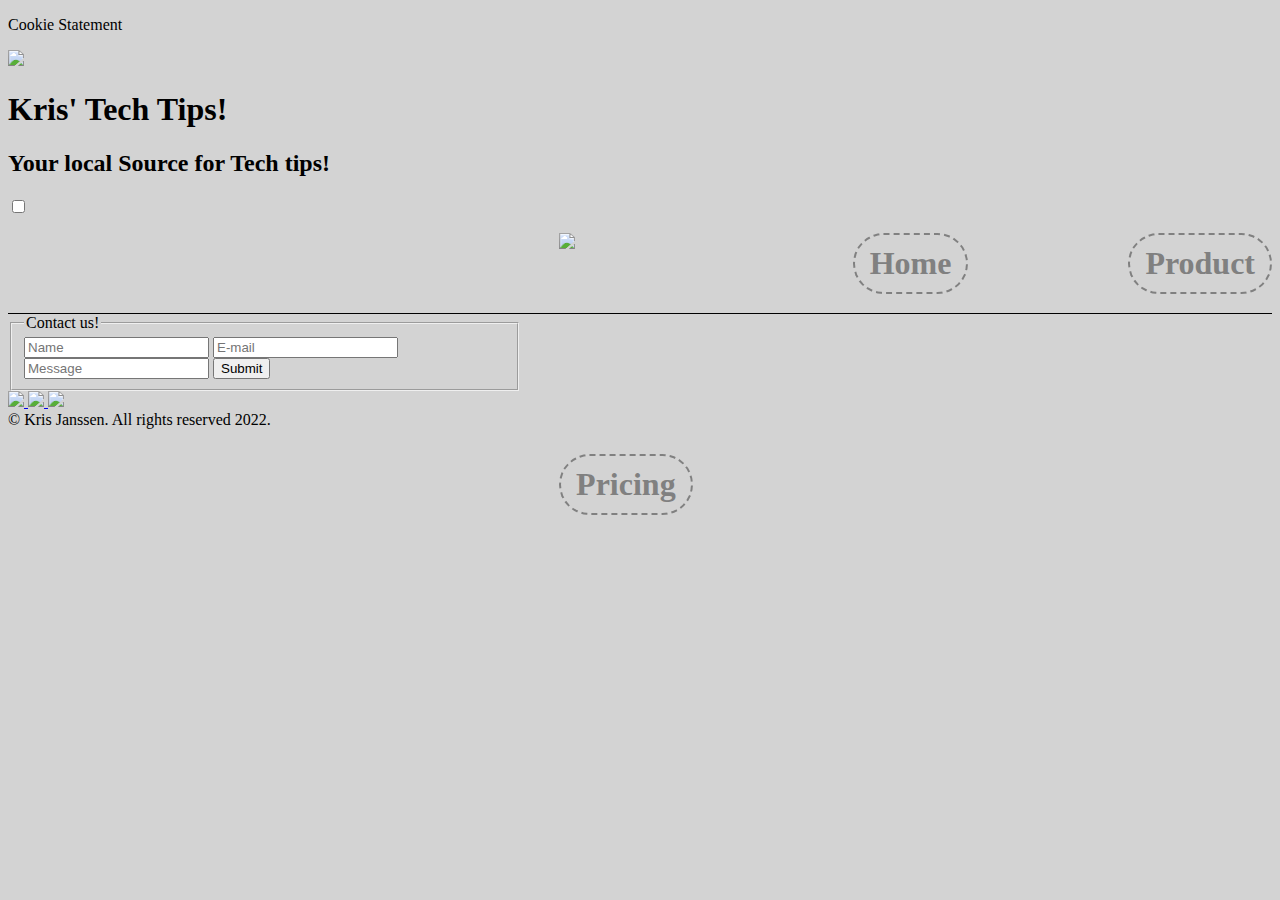
==== contact.html @ 7cd0c088 "Create contact.html" ====
<!DOCTYPE html>

<html lang="en" />
  <head>
    
    <!-- 
     favicons!
    <link rel="apple-touch-icon-precomposed" sizes="57x57" href="apple-touch-icon-57x57.png" />
    <link rel="apple-touch-icon-precomposed" sizes="114x114" href="apple-touch-icon-114x114.png" />
    <link rel="apple-touch-icon-precomposed" sizes="72x72" href="apple-touch-icon-72x72.png" />
    <link rel="apple-touch-icon-precomposed" sizes="144x144" href="apple-touch-icon-144x144.png" />
    <link rel="apple-touch-icon-precomposed" sizes="120x120" href="apple-touch-icon-120x120.png" />
    <link rel="apple-touch-icon-precomposed" sizes="152x152" href="apple-touch-icon-152x152.png" />
    <link rel="icon" type="image/png" href="favicon-32x32.png" sizes="32x32" />
    <link rel="icon" type="image/png" href="favicon-16x16.png" sizes="16x16" />
    <meta name="application-name" content="&nbsp;"/>
    <meta name="msapplication-TileColor" content="#FFFFFF" />
    <meta name="msapplication-TileImage" content="mstile-144x144.png" /> -->

    <link rel="stylesheet" href="style.css" />
    <!-- !!!! --> <link rel="icon" href="img/WebsiteIcon.png" />
    <meta charset="utf-8" />
    <meta name="keywords" content="device, performance, quality, experience, design" />
    <meta name="description" content="A website where you can browse devices Kris recommends." />
    <meta name="author" content="Kris Janssen" />
    
    <title>Contact - Tech Tips</title>
  </head>
    
  <body>
      <section class="cookies">
    <p>Cookie Statement</p>
  </section>

    <header>
      <a href="index.html"><img class="HeaderIcon" src="img/WebsiteIcon.png" /></a>
      <h1>Kris' Tech Tips!</h1>
      <h2>Your local Source for Tech tips!</h2>
    </header>

     <input class="hamburgerCheckBox" type="checkbox" id="MenuTrigger" />
   <nav>
    
     <ul>
       <label for="MenuTrigger"><img src="img/hamburger.png"></label>
       <li class="navButton"><a href="index.html">Home</a></li>
       <li class="navButton"><a href="product.html">Product</a></li>
       <li class="navButton"><a href="pricing.html">Pricing</a></li>
       
      
     </ul>
    </nav> 

  <!-- Contact requirements -->
  <!--
4. Aside: 3 Products.
a. Use the image from 3 products to push traffic to https://www.inholland.nl/ 
  -->

  
    
<section class="contactContainer">
  
      <form class="gridItem"> 
        <fieldset class="inputContainer">
          <legend>Contact us!</legend>
        <input type="text" class="textInput" name="name" placeholder="Name" />
        <input type="email" class="textInput" name="email" placeholder="E-mail" /> 
        <input type="text" class="textInputLarge" name="message" placeholder="Message" /> 
        
          <input class="submitButton" name="submit" type="submit" />
        </fieldset>

      </form> 
  
    <aside class="gridItem imageGridItem">
      
      <a href="https://www.inholland.nl">
        <img class="contactProductImage" src="img/JumpAndRunStilts.png" />
      </a>
      
      <a href="https://www.inholland.nl">
        <img class="contactProductImage" src="img/AppleWatch.png" />
      </a>
      
      <a href="https://www.inholland.nl">
        <img class="contactProductImage" src="img/AirPodsMax.png" />
      </a>
    </aside>

</section>
    
<footer>
  &copy Kris Janssen. All rights reserved 2022.
</footer>
  </body>
  </html>
---- style.css ----
@media only screen and (max-width: 2560px) {



nav {
  background-color: LightGray;
  padding-bottom: 6em;
  border-bottom: solid 1px;
}

nav ul {
  display: grid;
  grid-template-columns: auto auto auto;
  float: right;
  grid-gap: 10em;
  justify-content: center;
}

.navButton {
  display: inline-block;
  font-size: 2em;
  font-weight: bolder;
  font-family: Helvetica Neue;
}

nav li {
  padding: 10px 15px 10px 15px;
  border: dashed 2px gray;
  border-radius: 1em;
}

nav a {
  color: gray;
  text-decoration: none
}

.navButton:hover {
  cursor: pointer;
}

}


@media only screen and (max-width: 950px) {

nav {
  background-color: LightGray;
  padding-bottom: 6em;
  border-bottom: solid 1px;
}

nav ul {
  display: grid;
  grid-template-columns: auto auto auto;
  float: right;
  grid-gap: 4em;
  justify-content: center;
}

.navButton {
  display: inline-block;
  font-size: 2em;
  font-weight: bolder;
  font-family: Helvetica Neue;
}

nav li {
  padding: 10px 15px 10px 15px;
  border: dashed 2px gray;
  border-radius: 1em;
}

nav a {
  color: gray;
  text-decoration: none
}

.navButton:hover {
  cursor: pointer;
}

}

@media only screen and (max-width: 800px) {

nav {
  background-color: LightGray;
  padding-bottom: 6em;
  border-bottom: solid 1px;
}

nav ul {
  display: grid;
  grid-template-columns: auto auto auto;
  float: right;
  justify-content: center;
}

.navButton {
  display: inline-block;
  font-size: 1.5em;
  font-weight: bolder;
  font-family: Helvetica Neue;
}

nav li {
  padding: 10px 15px 10px 15px;
  border: dashed 2px gray;
  border-radius: 1em;
}

nav a {
  color: gray;
  text-decoration: none
}

.navButton:hover {
  cursor: pointer;
}

}

@media only screen and (max-width: 750px) {

body {
  background-color: LightGray;
}

.NavBarLogo {
 float: left;
 height: 5em;
 width: 5em;
}

nav {
  background-color: LightGray;
  padding-bottom: 6em;
  border-bottom: solid 1px;
}

nav ul {
  display: grid;
  grid-template-columns: auto auto auto;
  float: right;
  justify-content: center;
}

.navButton {
  display: inline-block;
  font-size: 1em;
  font-weight: bolder;
  font-family: Helvetica Neue;
}

nav li {
  padding: 10px 15px 10px 15px;
  border: dashed 2px gray;
  border-radius: 1em;
}
  
  .navButton:hover {
  cursor: pointer;
  }
}





body {
  background-color: LightGray;
}

.NavBarLogo {
 float: left;
 height: 5em;
 width: 5em;
}

.NavBarLogo:hover {
  cursor: pointer;
}
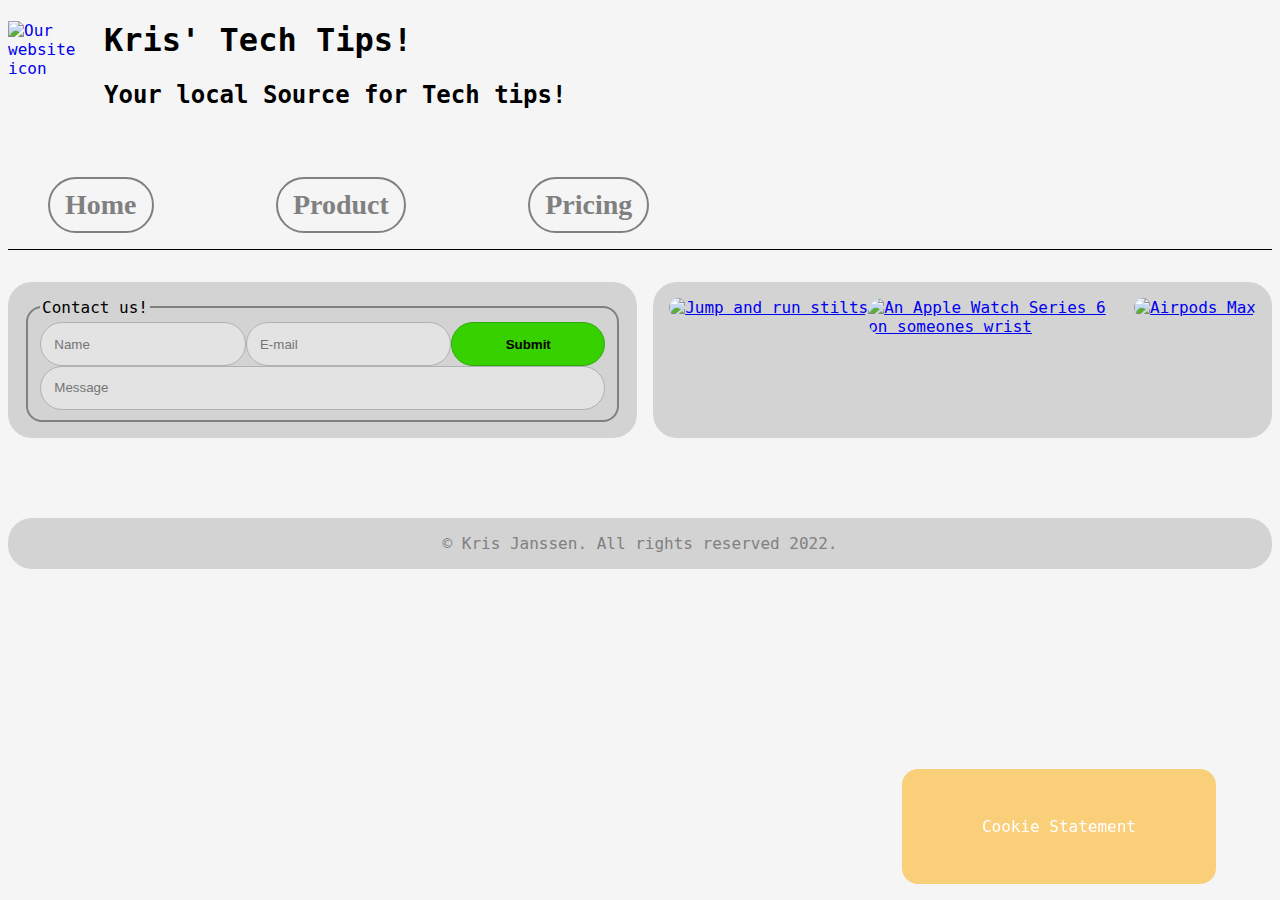
==== commit c7fc0636: "Update contact.html" ====
--- a/contact.html
+++ b/contact.html
@@ -1,8 +1,9 @@
 <!DOCTYPE html>
 
-<html lang="en" />
+<html lang="en">
   <head>
-    
+        <meta charset="utf-8" />
+        <meta name="viewport" content="width=device-width,initial-scale=0.75">
     <!-- 
      favicons!
     <link rel="apple-touch-icon-precomposed" sizes="57x57" href="apple-touch-icon-57x57.png" />
@@ -19,7 +20,6 @@
 
     <link rel="stylesheet" href="style.css" />
     <!-- !!!! --> <link rel="icon" href="img/WebsiteIcon.png" />
-    <meta charset="utf-8" />
     <meta name="keywords" content="device, performance, quality, experience, design" />
     <meta name="description" content="A website where you can browse devices Kris recommends." />
     <meta name="author" content="Kris Janssen" />
@@ -33,16 +33,16 @@
   </section>
 
     <header>
-      <a href="index.html"><img class="HeaderIcon" src="img/WebsiteIcon.png" /></a>
+      <a href="index.html"><img class="HeaderIcon" alt="Our website icon" src="img/WebsiteIcon.png" /></a>
       <h1>Kris' Tech Tips!</h1>
       <h2>Your local Source for Tech tips!</h2>
     </header>
 
+      
+   <nav>
      <input class="hamburgerCheckBox" type="checkbox" id="MenuTrigger" />
-   <nav>
-    
+     <label for="MenuTrigger"><img alt="Hamburger icon" src="img/hamburger.png"></label>
      <ul>
-       <label for="MenuTrigger"><img src="img/hamburger.png"></label>
        <li class="navButton"><a href="index.html">Home</a></li>
        <li class="navButton"><a href="product.html">Product</a></li>
        <li class="navButton"><a href="pricing.html">Pricing</a></li>
@@ -76,22 +76,22 @@
     <aside class="gridItem imageGridItem">
       
       <a href="https://www.inholland.nl">
-        <img class="contactProductImage" src="img/JumpAndRunStilts.png" />
+        <img class="contactProductImage" alt="Jump and run stilts" src="img/JumpAndRunStilts.png" />
       </a>
       
       <a href="https://www.inholland.nl">
-        <img class="contactProductImage" src="img/AppleWatch.png" />
+        <img class="contactProductImage" alt="An Apple Watch Series 6 on someones wrist" src="img/AppleWatch.png" />
       </a>
       
       <a href="https://www.inholland.nl">
-        <img class="contactProductImage" src="img/AirPodsMax.png" />
+        <img class="contactProductImage" alt="Airpods Max" src="img/AirPodsMax.png" />
       </a>
     </aside>
 
 </section>
     
 <footer>
-  &copy Kris Janssen. All rights reserved 2022.
+  &copy; Kris Janssen. All rights reserved 2022.
 </footer>
   </body>
   </html>
--- a/style.css
+++ b/style.css
@@ -1,31 +1,204 @@
-@media only screen and (max-width: 2560px) {
-
-
-
-nav {
-  background-color: LightGray;
-  padding-bottom: 6em;
-  border-bottom: solid 1px;
-}
-
-nav ul {
+:root {
+  --confirmColor: #37d100;
+  --confirmAccent: #2bac08
+}
+
+footer {
+  background-color: lightgray;
+  margin-top: 5em;
+  padding: 1em;
+  color: gray;
+  border-radius: 1.5rem;
+  text-align: center;
+}
+
+.productGridContainer {
+  display: grid;
+  grid-template-columns: auto auto;
+  grid-gap: 1em;
+}
+
+.productGridContainer .productGridItem {
+  background-color: #cbcbcb;
+  border-radius: 1.5rem; 
+  padding-bottom: 1em;
+}
+
+.subsubtitle {
+  display: block;
+  font-weight: bolder;
+  font-size: 1.5rem;
+  margib-top: 1em;
+}
+
+.imageGridItem {
+    display: grid;
+    grid-template-columns: auto auto auto;
+}
+
+.imageGridItemProductPage {
+    display: grid;
+    grid-template-columns: auto;
+}
+
+.contactProductImage, .productImage {
+  height: 15em;
+  width: 11em;
+  border-radius: 1rem
+}
+
+.orderButton {
+  background-color: var(--confirmColor);
+  display: inline-block;
+  padding: 5px;
+  border-radius: 5em;
+}
+
+.orderButton a {
+  text-decoration: none;
+  color: white;
+  font-weight: bolder;
+}
+
+article p {
+  background-color: lightgray;
+   border-radius: 1.5em;
+   padding: 1em 1em 10em 1em;
+}
+
+.cookies {
+  position: fixed;
+  color: #fff;
+  background-color: rgba(255,170,0,0.5);
+  border-radius: 1em;
+  padding: 2em 5em 2em 5em;
+  bottom: 0;
+  right: 0;
+  margin: 0 4em 1em 0;
+}
+
+.flexSection aside {
+    background-color: lightgray;
+   border-radius: 1.5em;
+   padding: 1em;
+   overflow-wrap: break-word;
+   margin: 0 1em 0 1em;
+   flex-grow: 0;
+   flex-shrink: 0
+}
+
+.flexSection {
+  display: flex;
+  flex-direction: row;
+  margin-top: 2em
+}
+
+
+.contactContainer fieldset {
+  border-radius: 1em;
+  border: solid 2px gray
+}
+
+
+.contactContainer, .gridContainer {
+  display: grid;
+  margin-top: 2em;
+  visibility: visible;
+  grid-template-columns: auto auto;
+  grid-gap: 1em;
+  justify-content: fill;
+}
+
+.gridItem {
+  background-color: lightgray;
+  border-radius: 1.5rem;
+  border: none;
+  padding: 1em;
+}
+
+.contactContainer .textInput {
+  background-color: #e3e3e3;
+  padding: 1em;
+  border-radius: 2rem;
+  border: solid 1px #afb1b3;
+}
+
+.contactContainer .textInputLarge {
+  background-color: #e3e3e3;
+  padding: 1em;
+  border-radius: 3rem;
+  grid-area: 2 / 1 / span 2 / span 3;
+  border: solid 1px #afb1b3;
+}
+
+.submitButton {
+  background-color: var(--confirmColor);
+  padding: 1em 4em 1em 4em;
+  border-radius: 2rem;
+  border: solid 1px var(--confirmAccent);
+  font-weight: bolder;
+}
+
+.submitButton:hover {
+  cursor: pointer;
+}
+
+.inputContainer {
   display: grid;
   grid-template-columns: auto auto auto;
-  float: right;
-  grid-gap: 10em;
-  justify-content: center;
+}
+
+
+/*Desktop Port*/
+@media only screen and (min-device-width: 1280px) {
+
+.articleImageMobile {
+  display: none;
+}
+
+    .hamburgerCheckBox {
+  visibility: hidden;
+}
+  
+nav {
+  background-color: WhiteSmoke;
+  border-bottom: solid 1px;
+
+  
+}
+
+  .articleImage {
+    display: initial;
+    margin-top: 1em;
+    border-radius: 1em;
+    height: 19rem;
+    width: 14rem; 
+    float: right;
+    margin-left: 1em;
+  }
+  
+nav img {
+  display: none
+}
+
+  
+nav ul {
+    display: flex;
+  flex-direction: row;
+  justify-content: left;
 }
 
 .navButton {
   display: inline-block;
-  font-size: 2em;
-  font-weight: bolder;
+  margin: 0 10% 0 0;
+  font-size: 28px;
+  font-weight: bold;
   font-family: Helvetica Neue;
 }
 
 nav li {
   padding: 10px 15px 10px 15px;
-  border: dashed 2px gray;
+  border: solid 2px gray;
   border-radius: 1em;
 }
 
@@ -36,147 +209,301 @@
 
 .navButton:hover {
   cursor: pointer;
-}
-
-}
-
-
-@media only screen and (max-width: 950px) {
-
-nav {
-  background-color: LightGray;
-  padding-bottom: 6em;
+  }
+}
+
+
+
+
+@import url('https://fonts.googleapis.com/css2?family=Roboto+Mono&display=swap');
+@import url('https://fonts.googleapis.com/css2?family=Roboto+Slab&display=swap');
+
+body {
+  background-color: WhiteSmoke;
+  font-family: "Roboto-Mono", monospace;
+}
+
+.HeaderIcon {
+ float: left;
+ height: 5em;
+ width: 5em;
+    margin-right: 1em;
+}
+
+.HeaderIcon:hover {
+  cursor: pointer;
+}
+
+.logo {
+  margin-top: 2em;
+  height: 20em;
+  width: 20em;
+}
+
+header {
+margin-bottom: 2em;
+}
+
+header h1, header h2, .title {
+  font-family: "Roboto Slab", monospace;
+  margin-left: 2em;
+}
+
+
+
+p a {
+  text-decoration: none
+}
+.imageSource {
+  margin-top: 1em;
+  font-size: 0.5em;
+  display: block;
+  color: gray
+}
+
+.subtitle {
+  font-size: 1.5em;
+  font-weight: bolder;
+}
+
+.quote {
+  font-style: italic;
+  color: dimgray
+}
+
+
+
+
+/*TABLET GOES HERE*/
+
+
+
+
+
+
+
+
+/*Iphone / Mobile Port*/
+@media only screen 
+    and (max-device-width: 480px)  {
+
+  .articleImage {
+    display: none;
+  }
+
+
+
+  nav {
+  background-color: WhiteSmoke;
   border-bottom: solid 1px;
-}
-
+
+  
+}
+  
 nav ul {
-  display: grid;
-  grid-template-columns: auto auto auto;
-  float: right;
-  grid-gap: 4em;
-  justify-content: center;
-}
-
-.navButton {
-  display: inline-block;
-  font-size: 2em;
-  font-weight: bolder;
-  font-family: Helvetica Neue;
-}
-
-nav li {
-  padding: 10px 15px 10px 15px;
-  border: dashed 2px gray;
-  border-radius: 1em;
+    display: flex;
+  flex-direction: row;
+  justify-content: left;
+}
+
+nav .navButton {
+  padding: 25px;
+  border: solid 4px gray;
+  border-radius: 3em;
 }
 
 nav a {
   color: gray;
   text-decoration: none
 }
-
-.navButton:hover {
-  cursor: pointer;
-}
-
-}
-
-@media only screen and (max-width: 800px) {
-
-nav {
-  background-color: LightGray;
-  padding-bottom: 6em;
-  border-bottom: solid 1px;
-}
-
-nav ul {
-  display: grid;
-  grid-template-columns: auto auto auto;
-  float: right;
-  justify-content: center;
-}
-
-.navButton {
-  display: inline-block;
-  font-size: 1.5em;
-  font-weight: bolder;
-  font-family: Helvetica Neue;
-}
-
-nav li {
-  padding: 10px 15px 10px 15px;
-  border: dashed 2px gray;
-  border-radius: 1em;
-}
-
-nav a {
-  color: gray;
-  text-decoration: none
-}
-
-.navButton:hover {
-  cursor: pointer;
-}
-
-}
-
-@media only screen and (max-width: 750px) {
-
+  
 body {
-  background-color: LightGray;
+  background-color: WhiteSmoke;
+  font-family: "Roboto-Mono", monospace;
 }
 
 .NavBarLogo {
  float: left;
- height: 5em;
- width: 5em;
-}
-
-nav {
-  background-color: LightGray;
-  padding-bottom: 6em;
-  border-bottom: solid 1px;
-}
-
-nav ul {
+ height: 10em;
+ width: 10em;
+ margin-right: 3em;
+}
+
+.logo {
+  margin-top: 2em;
+  height: 20em;
+  width: 20em;
+}
+
+header {
+margin-bottom: 6em;
+}
+  
+  header h1, header h2, .title {
+  font-family: "Roboto Slab", monospace;
+  margin-left: 2em;
+  font-weight: bold;
+}
+
+  header h1
+  {
+    font-size: 4em;
+  }
+
+  header h2
+  {
+    font-size: 3em;
+  }
+
+  
+.subtitle {
+  font-size: 32px;
+  font-weight: bolder;
+}
+
+
+
+.flexSection aside {
+   border-radius: 1.5rem;
+   padding: 1em;
+   overflow-wrap: break-word;
+   flex-grow: 0;
+  flex-shrink: 0;
+  max-width: 30%;
+}
+
+.flexSection p, aside p {
+  font-size: 26px;
+}
+
+  ol li {
+  font-size: 20px;  
+  }
+  
+  .flexSection {
+  display: flex;
+  flex-direction: row;
+  }
+  
+nav li {
+  visibility: hidden;
+  display: none;
+}
+
+  .hamburgerCheckBox {
+  visibility: hidden;
+}
+  
+nav img {
+  display: flex;
+  flex-direction: column;
+  opacity: 1;
+  height: 5rem;
+  width: 5rem;
+}
+
+  .hamburgerCheckBox:checked ~ nav ul {
+    visibility: visible;
+    display: flex;
+    flex-direction: column;
+  }
+  
+  .hamburgerCheckBox:checked ~ nav ul li {
+    visibility: visible;
+    display: block;
+  }
+
+    .articleImageMobile {
+    display: block;
+    margin-top: 1em;
+    border-radius: 1em;
+    height: 60rem;
+    width: 50rem;
+    margin: 2em auto 0 auto;
+  }
+
+.contactContainer fieldset {
+  border-radius: 2em;
+  border: solid 3px gray
+} 
+
+  fieldset legend {
+    font-size: 2rem;
+  }
+
+.contactContainer, .gridContainer {
+  display: block;
+  margin-top: 2em;
+  visibility: visible;
+  justify-content: fill;
+}
+
+.gridItem {
+  background-color: lightgray;
+  border-radius: 1.5rem;
+  border: none;
+  margin-bottom: 2em;
+  padding: 1em;
+}
+
+.contactContainer .textInput {
+  background-color: #e3e3e3;
+  padding-right: 15em;
+  border-radius: 2rem;
+  padding: 5rem 20rem 5rem 5rem;
+  border: solid 1px #afb1b3;
+}
+
+  .textInputLarge::placeholder {
+    font-size: 3rem;
+    padding-right: 5em
+  }
+
+  .textInput::placeholder {
+    font-size: 3rem;
+  }
+
+.contactContainer .textInputLarge {
+  background-color: #e3e3e3;
+  padding-right: 15em;
+  padding: 5rem 20rem 5rem 5rem;
+  border-radius: 2rem;
+  grid-area: 3 / 1 / span 4 / span 1;
+  border: solid 1px #afb1b3;
+}
+
+.submitButton {
+  background-color: var(--confirmColor);
+  font-size: 3rem;
+  border: solid 1px var(--confirmAccent);
+  font-weight: bolder;
+}
+
+  .contactProductImage, .productImage {
+    height: 15em;
+    width: 11em;
+  }
+  
+.imageGridItem {
+    display: grid;
+    grid-template-columns: auto auto auto;
+  justify-content: space-evenly;
+}
+  
+.inputContainer {
   display: grid;
-  grid-template-columns: auto auto auto;
-  float: right;
-  justify-content: center;
-}
-
-.navButton {
-  display: inline-block;
-  font-size: 1em;
-  font-weight: bolder;
-  font-family: Helvetica Neue;
-}
-
-nav li {
-  padding: 10px 15px 10px 15px;
-  border: dashed 2px gray;
-  border-radius: 1em;
-}
-  
-  .navButton:hover {
-  cursor: pointer;
-  }
-}
-
-
-
-
-
-body {
-  background-color: LightGray;
-}
-
-.NavBarLogo {
- float: left;
- height: 5em;
- width: 5em;
-}
-
-.NavBarLogo:hover {
-  cursor: pointer;
-}
+  grid-template-columns: auto;
+  }
+
+  .productGridContainer {
+  display: grid;
+  grid-template-columns: auto;
+  grid-gap: 1em;
+}
+
+  .imageGridItemProductPage {
+    display: grid;
+    grid-template-columns: auto auto auto;
+  }
+  
+}
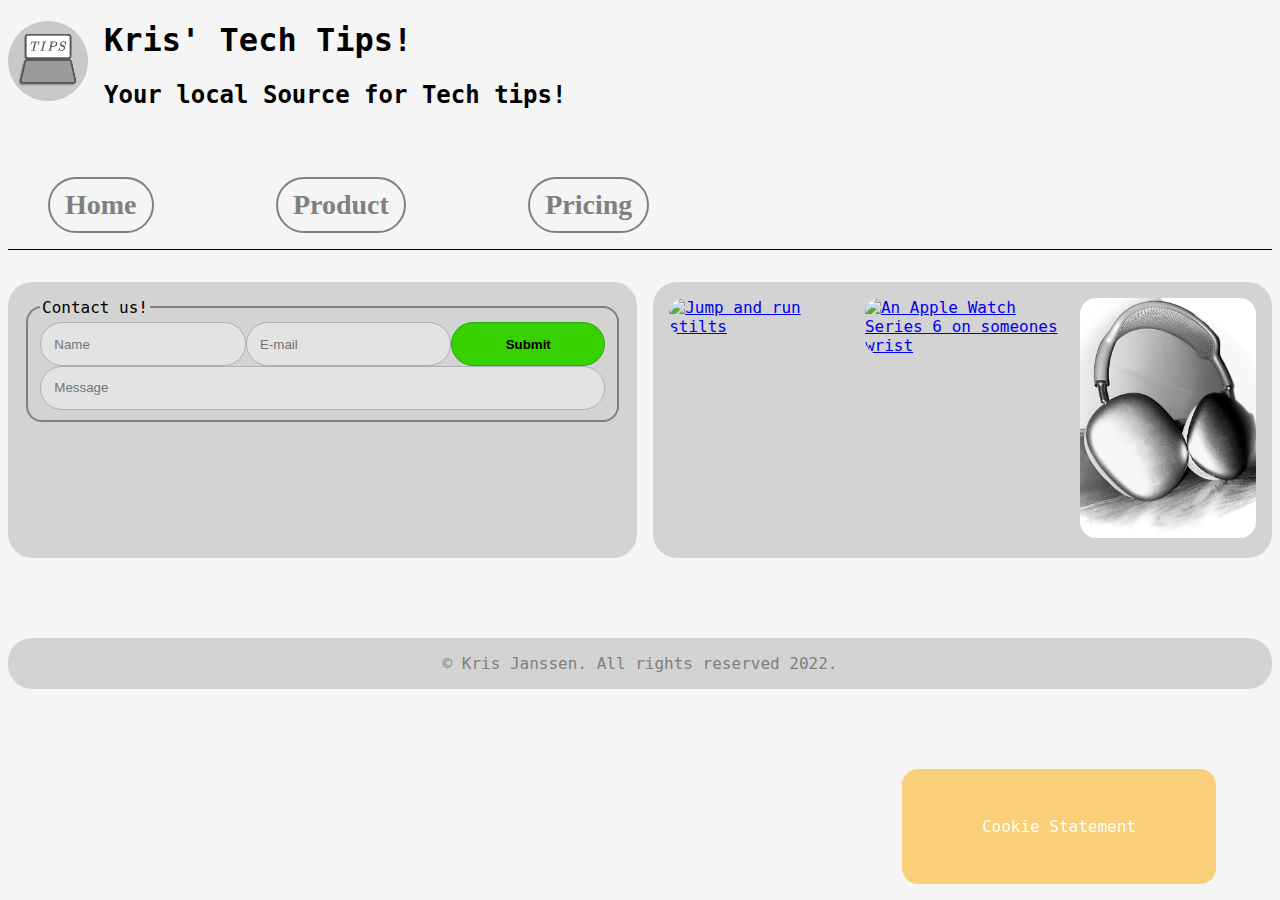
==== commit 8e924157: "Update contact.html" ====
--- a/contact.html
+++ b/contact.html
@@ -1,97 +1,118 @@
 <!DOCTYPE html>
-
 <html lang="en">
+  
   <head>
-        <meta charset="utf-8" />
-        <meta name="viewport" content="width=device-width,initial-scale=0.75">
-    <!-- 
-     favicons!
-    <link rel="apple-touch-icon-precomposed" sizes="57x57" href="apple-touch-icon-57x57.png" />
-    <link rel="apple-touch-icon-precomposed" sizes="114x114" href="apple-touch-icon-114x114.png" />
-    <link rel="apple-touch-icon-precomposed" sizes="72x72" href="apple-touch-icon-72x72.png" />
-    <link rel="apple-touch-icon-precomposed" sizes="144x144" href="apple-touch-icon-144x144.png" />
-    <link rel="apple-touch-icon-precomposed" sizes="120x120" href="apple-touch-icon-120x120.png" />
-    <link rel="apple-touch-icon-precomposed" sizes="152x152" href="apple-touch-icon-152x152.png" />
-    <link rel="icon" type="image/png" href="favicon-32x32.png" sizes="32x32" />
-    <link rel="icon" type="image/png" href="favicon-16x16.png" sizes="16x16" />
-    <meta name="application-name" content="&nbsp;"/>
+    <meta charset="utf-8" />
+    <meta name="viewport" content="width=device-width,initial-scale=0.75">
+    <!-- favicons! <link rel="apple-touch-icon-precomposed" sizes="57x57"
+    href="apple-touch-icon-57x57.png" />
+    <link rel="apple-touch-icon-precomposed" sizes="114x114" href="apple-touch-icon-114x114.png"
+    />
+    <link rel="apple-touch-icon-precomposed" sizes="72x72" href="apple-touch-icon-72x72.png"
+    />
+    <link rel="apple-touch-icon-precomposed" sizes="144x144" href="apple-touch-icon-144x144.png"
+    />
+    <link rel="apple-touch-icon-precomposed" sizes="120x120" href="apple-touch-icon-120x120.png"
+    />
+    <link rel="apple-touch-icon-precomposed" sizes="152x152" href="apple-touch-icon-152x152.png"
+    />
+    <link rel="icon" type="image/png" href="favicon-32x32.png" sizes="32x32"
+    />
+    <link rel="icon" type="image/png" href="favicon-16x16.png" sizes="16x16"
+    />
+    <meta name="application-name" content="&nbsp;" />
     <meta name="msapplication-TileColor" content="#FFFFFF" />
-    <meta name="msapplication-TileImage" content="mstile-144x144.png" /> -->
-
+    <meta name="msapplication-TileImage" content="mstile-144x144.png" />
+    -->
     <link rel="stylesheet" href="style.css" />
-    <!-- !!!! --> <link rel="icon" href="img/WebsiteIcon.png" />
-    <meta name="keywords" content="device, performance, quality, experience, design" />
-    <meta name="description" content="A website where you can browse devices Kris recommends." />
+    <!-- !!!! -->
+    <link rel="icon" href="img/WebsiteIcon.png" />
+    <meta name="keywords" content="device, performance, quality, experience, design"
+    />
+    <meta name="description" content="A website where you can browse devices Kris recommends."
+    />
     <meta name="author" content="Kris Janssen" />
-    
-    <title>Contact - Tech Tips</title>
+    <title>
+      Contact - Tech Tips
+    </title>
   </head>
-    
+  
   <body>
-      <section class="cookies">
-    <p>Cookie Statement</p>
-  </section>
-
+    <section class="cookies">
+      <p>
+        Cookie Statement
+      </p>
+    </section>
     <header>
-      <a href="index.html"><img class="HeaderIcon" alt="Our website icon" src="img/WebsiteIcon.png" /></a>
-      <h1>Kris' Tech Tips!</h1>
-      <h2>Your local Source for Tech tips!</h2>
+      <a href="index.html">
+        <img class="HeaderIcon" alt="Our website icon" src="img/WebsiteIcon.png"
+        />
+      </a>
+      <h1>
+        Kris' Tech Tips!
+      </h1>
+      <h2>
+        Your local Source for Tech tips!
+      </h2>
     </header>
-
-      
-   <nav>
-     <input class="hamburgerCheckBox" type="checkbox" id="MenuTrigger" />
-     <label for="MenuTrigger"><img alt="Hamburger icon" src="img/hamburger.png"></label>
-     <ul>
-       <li class="navButton"><a href="index.html">Home</a></li>
-       <li class="navButton"><a href="product.html">Product</a></li>
-       <li class="navButton"><a href="pricing.html">Pricing</a></li>
-       
-      
-     </ul>
-    </nav> 
-
-  <!-- Contact requirements -->
-  <!--
-4. Aside: 3 Products.
-a. Use the image from 3 products to push traffic to https://www.inholland.nl/ 
-  -->
-
-  
-    
-<section class="contactContainer">
-  
-      <form class="gridItem"> 
+    <nav>
+      <input class="hamburgerCheckBox" type="checkbox" id="MenuTrigger" />
+      <label for="MenuTrigger">
+        <img alt="Hamburger icon" src="img/hamburger.png">
+      </label>
+      <ul>
+        <li class="navButton">
+          <a href="index.html">
+            Home
+          </a>
+        </li>
+        <li class="navButton">
+          <a href="product.html">
+            Product
+          </a>
+        </li>
+        <li class="navButton">
+          <a href="pricing.html">
+            Pricing
+          </a>
+        </li>
+      </ul>
+    </nav>
+    <!-- Contact requirements -->
+    <!-- 4. Aside: 3 Products. a. Use the image from 3 products to push traffic
+    to https://www.inholland.nl/ -->
+    <section class="contactContainer">
+      <form class="gridItem">
         <fieldset class="inputContainer">
-          <legend>Contact us!</legend>
-        <input type="text" class="textInput" name="name" placeholder="Name" />
-        <input type="email" class="textInput" name="email" placeholder="E-mail" /> 
-        <input type="text" class="textInputLarge" name="message" placeholder="Message" /> 
-        
+          <legend>
+            Contact us!
+          </legend>
+          <input type="text" class="textInput" name="name" placeholder="Name" />
+          <input type="email" class="textInput" name="email" placeholder="E-mail"
+          />
+          <input type="text" class="textInputLarge" name="message" placeholder="Message"
+          />
           <input class="submitButton" name="submit" type="submit" />
         </fieldset>
+      </form>
+      <aside class="gridItem imageGridItem">
+        <a href="https://www.inholland.nl">
+          <img class="contactProductImage" alt="Jump and run stilts" src="img/JumpAndRunStilts.png"
+          />
+        </a>
+        <a href="https://www.inholland.nl">
+          <img class="contactProductImage" alt="An Apple Watch Series 6 on someones wrist"
+          src="img/AppleWatch.png" />
+        </a>
+        <a href="https://www.inholland.nl">
+          <img class="contactProductImage" alt="Airpods Max" src="img/AirPodsMax.png"
+          />
+        </a>
+      </aside>
+    </section>
+    <footer>
+      &copy; Kris Janssen. All rights reserved 2022.
+    </footer>
+  </body>
 
-      </form> 
-  
-    <aside class="gridItem imageGridItem">
-      
-      <a href="https://www.inholland.nl">
-        <img class="contactProductImage" alt="Jump and run stilts" src="img/JumpAndRunStilts.png" />
-      </a>
-      
-      <a href="https://www.inholland.nl">
-        <img class="contactProductImage" alt="An Apple Watch Series 6 on someones wrist" src="img/AppleWatch.png" />
-      </a>
-      
-      <a href="https://www.inholland.nl">
-        <img class="contactProductImage" alt="Airpods Max" src="img/AirPodsMax.png" />
-      </a>
-    </aside>
-
-</section>
-    
-<footer>
-  &copy; Kris Janssen. All rights reserved 2022.
-</footer>
-  </body>
-  </html>
+</html>
